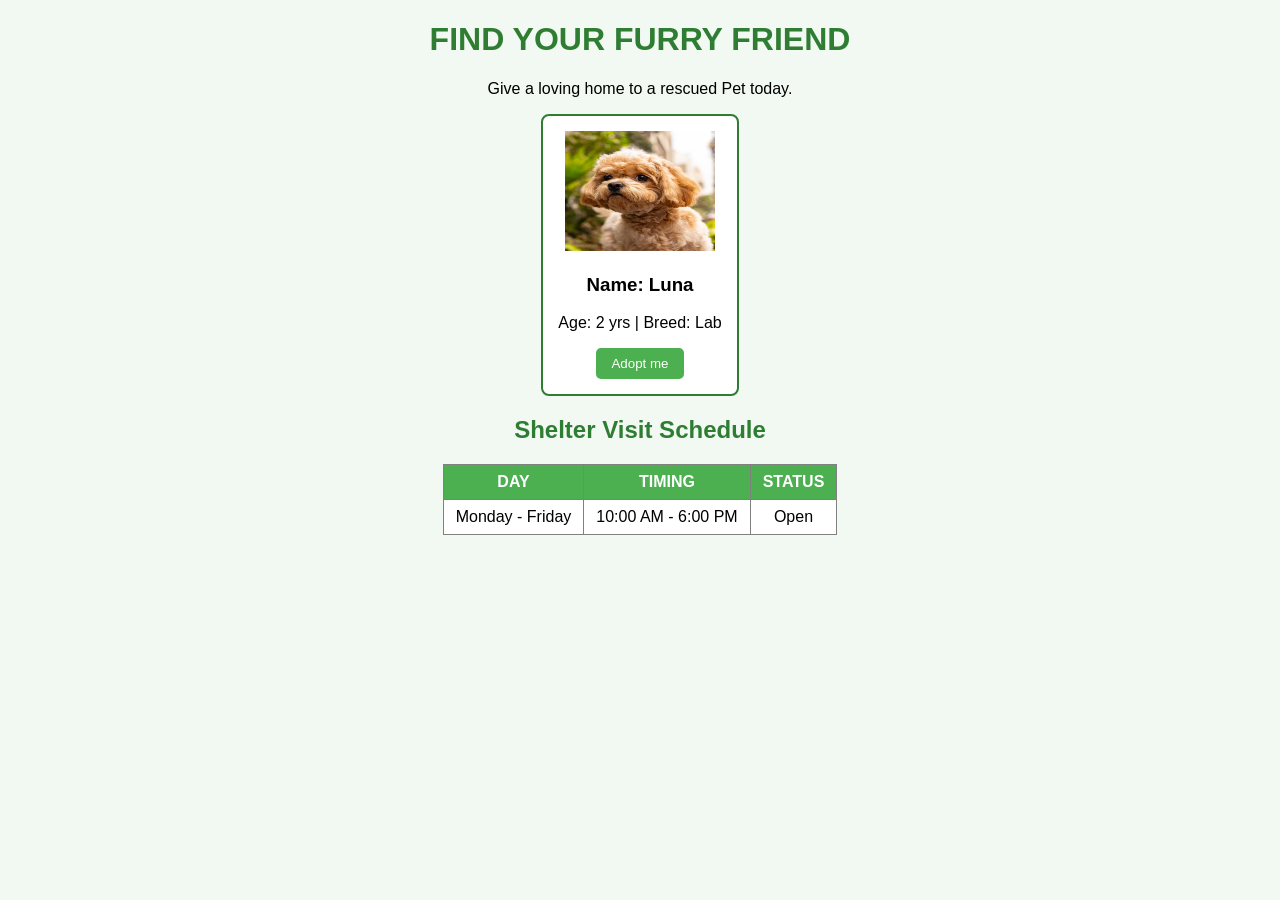
==== index.html @ 14e9f140 "add Lab 11 files" ====
<!-- 
  Name: Faha Ali
  Roll Number: 26I-3258
  Section: E
  Theme: Pet Adoption Profile
-->

<!DOCTYPE html>
<html lang="en">
<head>
<meta charset="UTF-8">
<link rel="stylesheet" href="style.css">
<title>Pet Adoption Profile</title>
</head>
<body>

<h1>FIND YOUR FURRY FRIEND</h1>
<p>Give a loving home to a rescued Pet today.</p>

<div class="card">
<img src="dog.png" width="150" height="120">
<h3>Name: Luna</h3>
<p>Age: 2 yrs | Breed: Lab</p>
<button onclick="alert('Thank you for adopting Luna!')">Adopt me</button>
</div>

<h2>Shelter Visit Schedule</h2>
<table border="1">
<tr>
<th>DAY</th>
<th>TIMING</th>
<th>STATUS</th>
</tr>
<tr>
<td>Monday - Friday</td>
<td>10:00 AM - 6:00 PM</td>
<td>Open</td>
</tr>
</table>
</body>
</html>
---- style.css ----
body {
    background-color: #f2f9f2;
    text-align: center;
    font-family: Arial;
}
h1, h2 {
    color: #2e7d32;
}
.card {
    background: white;
    border: 2px solid #2e7d32;
    display: inline-block;
    padding: 15px;
    border-radius: 8px;
}
button {
    background-color: #4caf50;
    color: white;
    border: none;
    padding: 8px 15px;
    border-radius: 5px;
    cursor: pointer;
}
table {
    margin: 20px auto;
    background: white;
    border-collapse: collapse;
}
th, td {
    padding: 8px 12px;
}
th {
background-color: #4caf50;
 color: white;
}
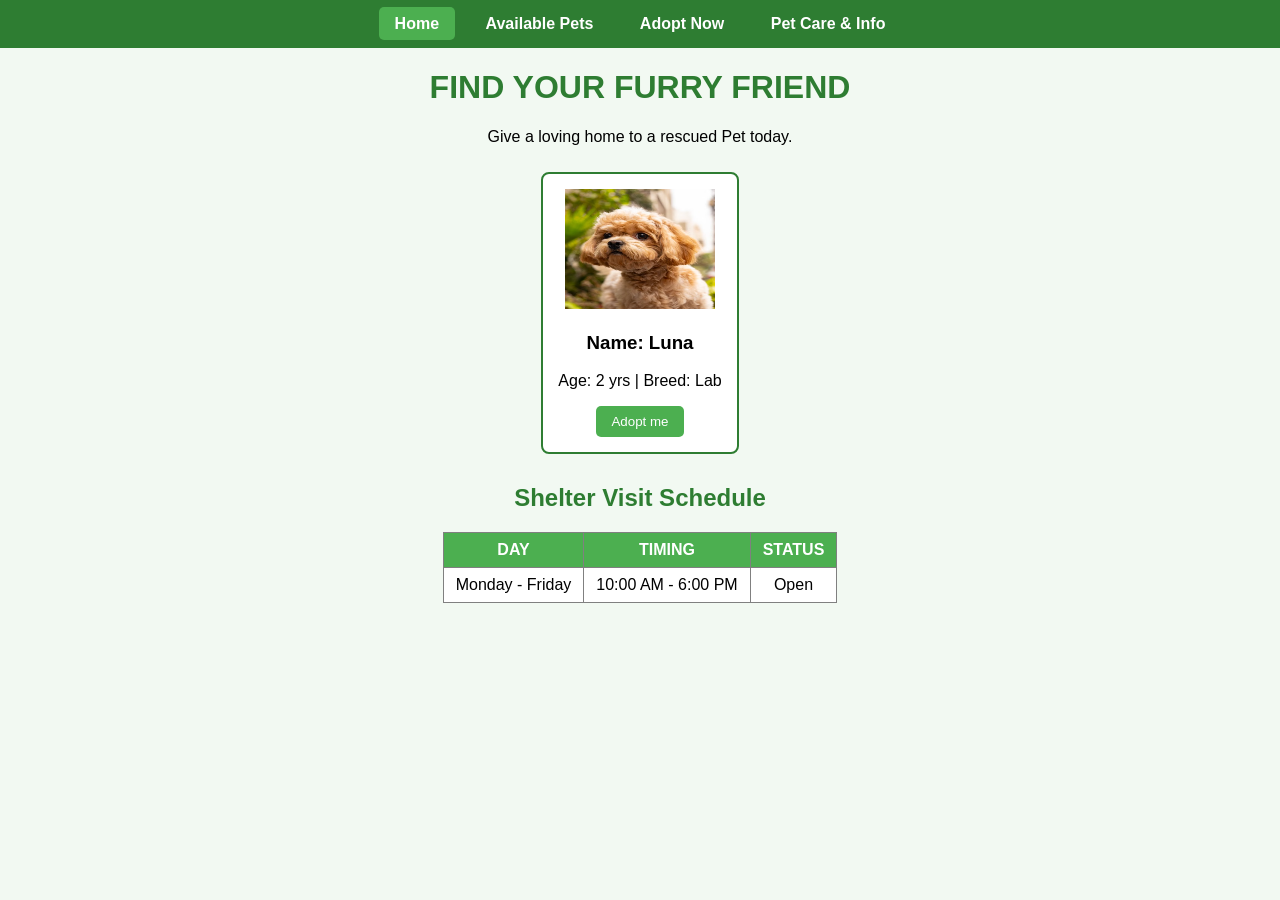
==== commit 0934ad93: "add these in feature interactivity" ====
--- a/index.html
+++ b/index.html
@@ -10,15 +10,22 @@
 <head>
 <meta charset="UTF-8">
 <link rel="stylesheet" href="style.css">
-<title>Pet Adoption Profile</title>
+<title>Pet Adoption Profile - Home</title>
 </head>
 <body>
+
+<div class="navbar">
+    <a href="index.html" class="active">Home</a>
+    <a href="pets.html">Available Pets</a>
+    <a href="adopt.html">Adopt Now</a>
+    <a href="care.html">Pet Care &amp; Info</a>
+</div>
 
 <h1>FIND YOUR FURRY FRIEND</h1>
 <p>Give a loving home to a rescued Pet today.</p>
 
 <div class="card">
-<img src="dog.png" width="150" height="120">
+<img src="dog.png" width="150" height="120" alt="Luna">
 <h3>Name: Luna</h3>
 <p>Age: 2 yrs | Breed: Lab</p>
 <button onclick="alert('Thank you for adopting Luna!')">Adopt me</button>
@@ -37,5 +44,6 @@
 <td>Open</td>
 </tr>
 </table>
+
 </body>
 </html>
--- a/style.css
+++ b/style.css
@@ -1,18 +1,24 @@
+/* --- Original Lab 11 Styles (Kept Intact) --- */
 body {
     background-color: #f2f9f2;
     text-align: center;
     font-family: Arial;
+    margin: 0;
 }
+
 h1, h2 {
     color: #2e7d32;
 }
+
 .card {
     background: white;
     border: 2px solid #2e7d32;
     display: inline-block;
     padding: 15px;
     border-radius: 8px;
+    margin: 10px;
 }
+
 button {
     background-color: #4caf50;
     color: white;
@@ -21,15 +27,89 @@
     border-radius: 5px;
     cursor: pointer;
 }
+
+button:hover {
+    background-color: #2e7d32;
+}
+
 table {
     margin: 20px auto;
     background: white;
     border-collapse: collapse;
 }
+
 th, td {
     padding: 8px 12px;
 }
+
 th {
-background-color: #4caf50;
- color: white;
+    background-color: #4caf50;
+    color: white;
+}
+
+/* --- Lab 12 Navigation & Shared Styles --- */
+.navbar {
+    background-color: #2e7d32;
+    padding: 15px 10px;
+    margin-bottom: 20px;
+}
+
+.navbar a {
+    color: white;
+    text-decoration: none;
+    font-weight: bold;
+    padding: 8px 16px;
+    margin: 0 5px;
+    border-radius: 5px;
+}
+
+.navbar a:hover,
+.navbar a.active {
+    background-color: #4caf50;
+}
+
+/* Shared form styles for adopt.html */
+.form-card {
+    background: white;
+    border: 2px solid #2e7d32;
+    display: inline-block;
+    padding: 20px 30px;
+    border-radius: 8px;
+    text-align: left;
+    max-width: 400px;
+    width: 90%;
+    margin-bottom: 30px;
+}
+
+.form-card label {
+    display: block;
+    font-weight: bold;
+    color: #2e7d32;
+    margin-top: 12px;
+    margin-bottom: 5px;
+}
+
+.form-card input[type="text"],
+.form-card input[type="email"],
+.form-card input[type="tel"],
+.form-card select,
+.form-card textarea {
+    width: 100%;
+    padding: 8px;
+    border: 1px solid #2e7d32;
+    border-radius: 5px;
+    box-sizing: border-box;
+    font-family: Arial;
+}
+
+.success-message {
+    display: none;
+    background-color: #e8f5e9;
+    color: #2e7d32;
+    border: 1px solid #4caf50;
+    padding: 12px;
+    border-radius: 5px;
+    margin-top: 15px;
+    font-weight: bold;
+    text-align: center;
 }
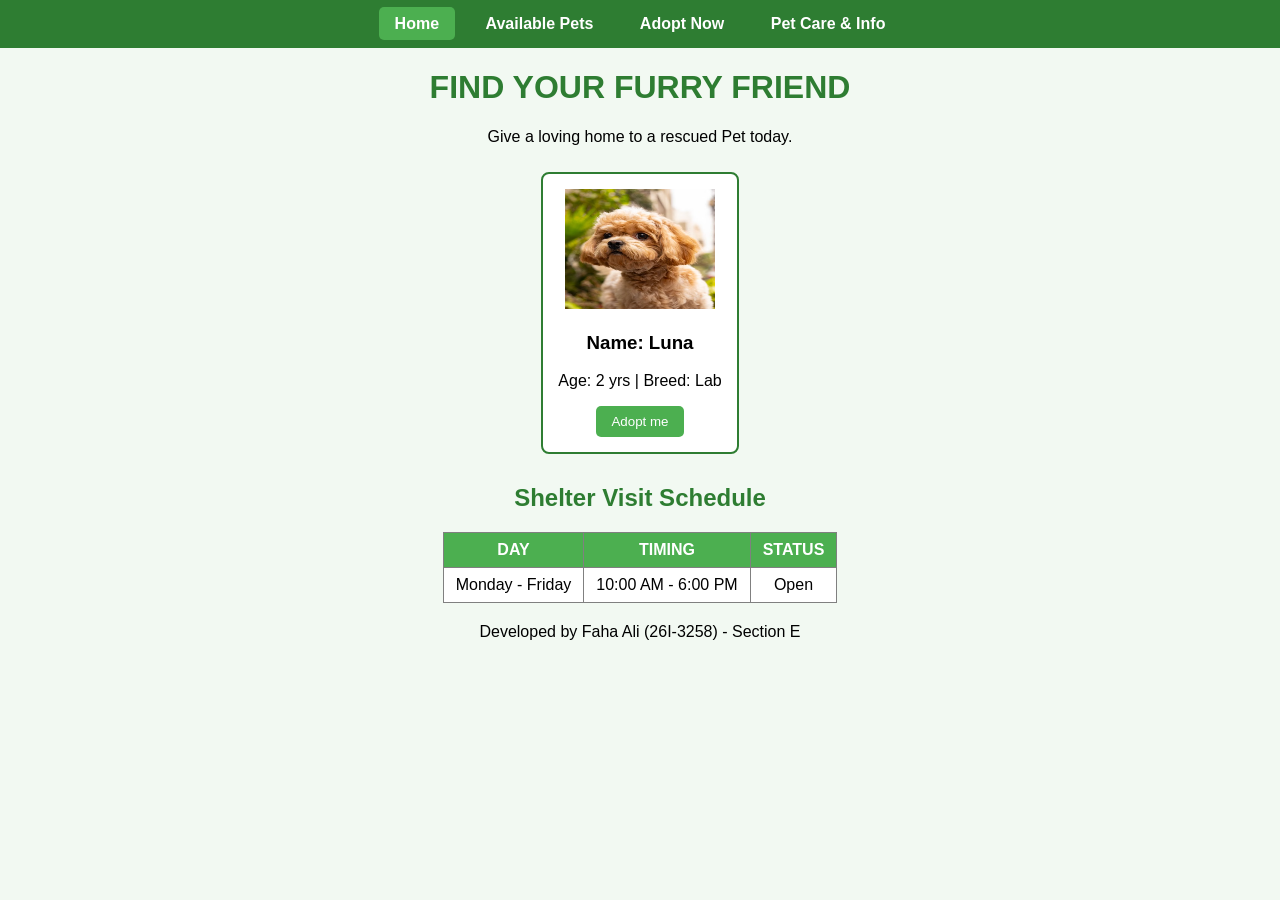
==== commit 59c5fc12: "add" ====
--- a/index.html
+++ b/index.html
@@ -46,4 +46,5 @@
 </table>
 
 </body>
-</html>+</html>
+<p>Developed by Faha Ali (26I-3258) - Section E</p>
